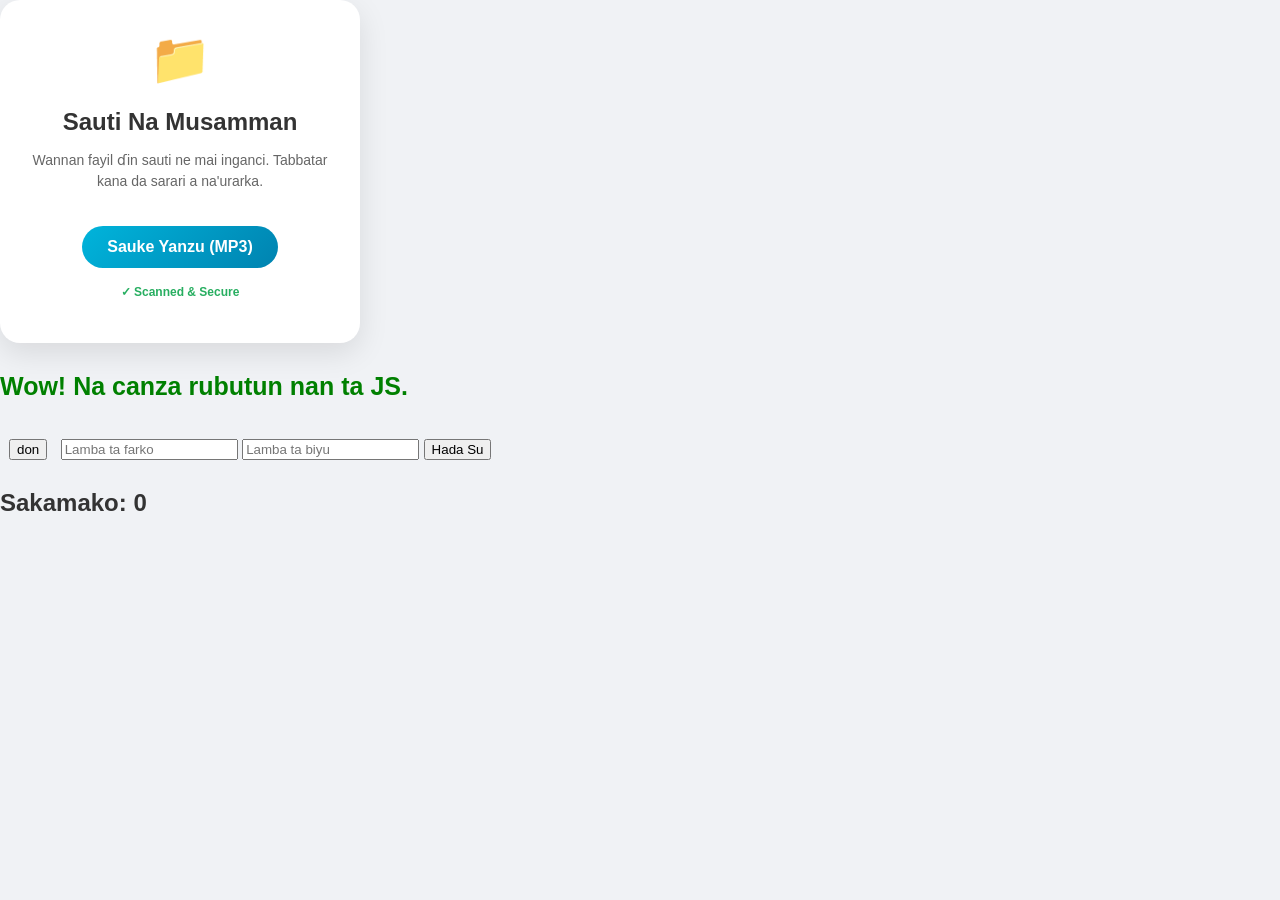
==== index.htm @ 46edda5e "feat: implement audio player functionality" ====
<!DOCTYPE html>
<html lang="en">

<head>
  <meta charset="UTF-8">
  <meta name="viewport" content="width=device-width, initial-scale=1.0">
  <title>masking</title>

  <style>

   

body {
    background-color: #f0f2f5;
    justify-content: center;
    align-items: center;
    height: 100vh;
    margin: 0;
    font-family: 'Segoe UI', Tahoma, Geneva, Verdana, sans-serif;
}

/* Akwatin Card din */
.card {
    background: white;
    padding: 30px;
    border-radius: 20px;
    box-shadow: 0 10px 30px rgba(0,0,0,0.1);
    text-align: center;
    width: 300px;
}

.icon {
    font-size: 50px;
    margin-bottom: 10px;
}

h2 {
    color: #333;
    margin-bottom: 10px;
}

p {
    color: #666;
    font-size: 14px;
    line-height: 1.5;
}

/* Button din Makurar Zamani */
.download-btn {
    background: linear-gradient(135deg, #00b4db, #0083b0);
    color: white;
    border: none;
    padding: 12px 25px;
    font-size: 16px;
    font-weight: bold;
    border-radius: 50px; /* Idan kasa 50% anan zai zama kwai */
    cursor: pointer;
    margin-top: 20px;
    transition: transform 0.2s, box-shadow 0.2s;
}

.download-btn:hover {
    transform: scale(1.05); /* Yana dan girma kadan */
    box-shadow: 0 5px 15px rgba(0, 180, 219, 0.4);
}

.security-note {
    margin-top: 15px;
    color: #27ae60;
    font-weight: bold;
    font-size: 12px;
}












  </style>
</head>

<body>
</div>


    <div class="card">
        <div class="icon">📁</div>
        <h2>Sauti Na Musamman</h2>
        <p>Wannan fayil ɗin sauti ne mai inganci. Tabbatar kana da sarari a na'urarka.</p>
        
        <a href="1-7maun.mp3" download class="download-link">
            <button class="download-btn">Sauke Yanzu (MP3)</button>
        </a>
        
        <p class="security-note">✓ Scanned & Secure</p>
    </div>



<p class="bayani">Ina koyon JS!</p>
<button id="button">Danna ni ka gani</button>

<input type="number" id="lamba1" placeholder="Lamba ta farko">
<input type="number" id="lamba2" placeholder="Lamba ta biyu">
<button id="hadi">Hada Su</button>
<h2 id="sakamako">Sakamako: 0</h2>

    
</body>
<script>
  let dalibai = 5;
  const shafi = "coding academy";

  // Dole ka sanya ( ) don ya yi aiki
  console.log(shafi); 
  console.log(dalibai);
  
  // Ko kuma ka hada su waje daya:
  console.log(shafi, dalibai);
  20 * 5 + 10

const profile = {
  suna: "dan-abbas",
  shekaru: "23",
  gari: "katsina",


};
console.table(profile)
 const text = document.querySelector(".bayani");
 const murnaButton = document.querySelector("#button");

 murnaButton.innerText = "don";
 murnaButton.style.margin = "9px";
  // 2. Canza rubutun kansa (The Magic)
  text.innerText = "Wow! Na canza rubutun nan ta JS.";
  
  // 3. Canza masa ado (CSS ta hanyar JS)
  text.style.color = "green";
  text.style.fontSize = "25px";
  text.style.fontWeight = "bold";
  

  // 4. Bari mu sanya shi ya canza kawai idan an danna Button
  murnaButton.onclick = function() {
      text.innerText = "Alhamdulillah! Komai yana tafiya dai-dai.";
      text.style.color = "blue";
      alert("Ka ga yadda JS take da dadi?");};

let score = 10;
score++,
score += 5;
console.log(`score dinmu yakasance: ${score}`);

const btn = document.querySelector("#hadi");

btn.onclick = function() {
    // Kama lambobin daga cikin input
    let n1 = document.querySelector("#lamba1").value;
    let n2 = document.querySelector("#lamba2").value;
    
    // JUYA SU SU ZAMA LAMBA (Dole ne wannan, domin asali a matsayin rubutu suke shigowa)
    let total = Number(n1) + Number(n2);
    
    // Nuna sakamakon a shafi
    document.querySelector("#sakamako").innerText = `Sakamako: ${total}`;
};


</script>


</html>
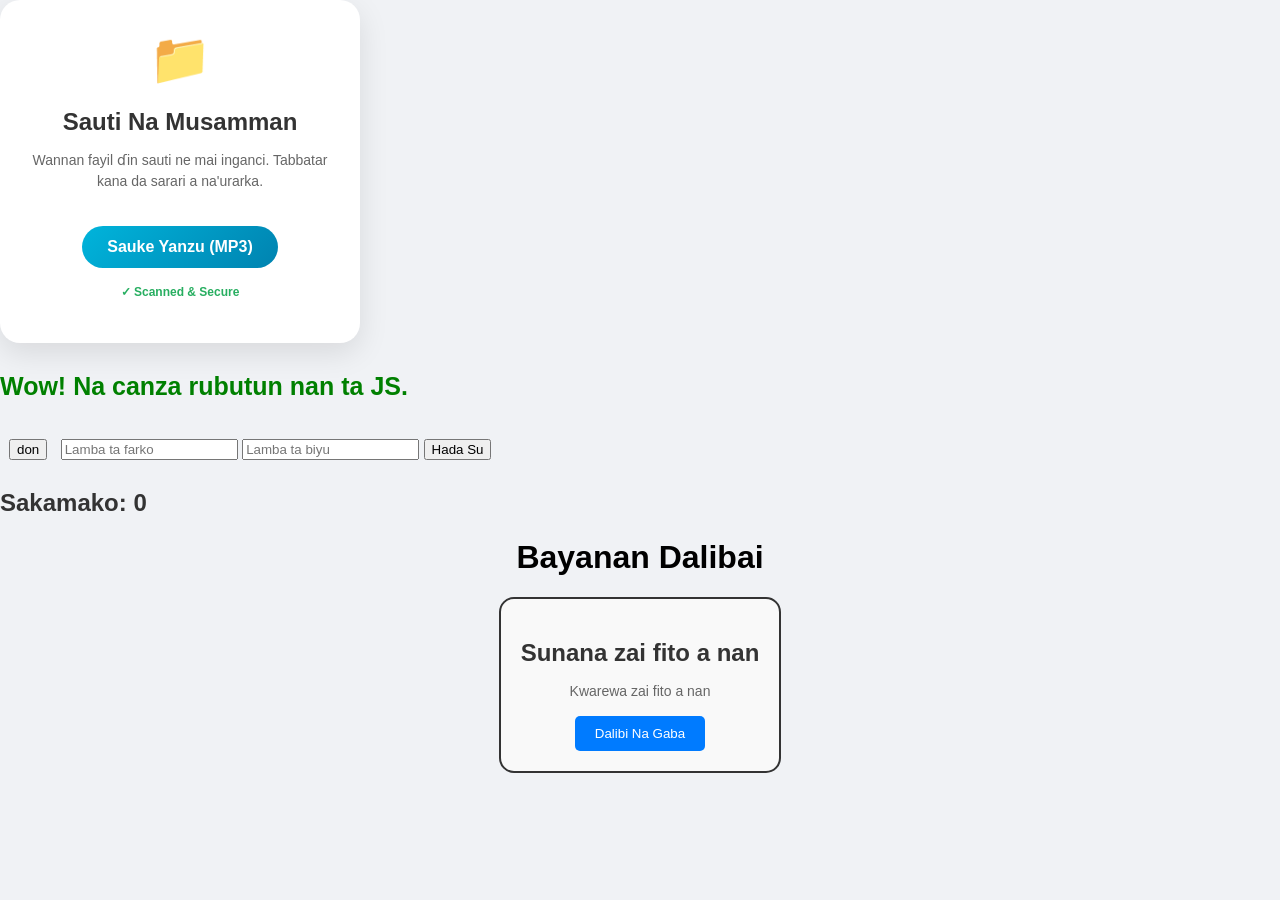
==== commit cf8631df: "feat: optimize audio format to AAC and update recitations" ====
--- a/index.htm
+++ b/index.htm
@@ -111,18 +111,26 @@
 <button id="hadi">Hada Su</button>
 <h2 id="sakamako">Sakamako: 0</h2>
 
-    
+    <div id="card-container" style="text-align: center; font-family: sans-serif;">
+    <h1>Bayanan Dalibai</h1>
+    <div id="student-card" style="border: 2px solid #333; padding: 20px; border-radius: 15px; background-color: #f9f9f9; display: inline-block;">
+        <h2 id="name">Sunana zai fito a nan</h2>
+        <p id="skill">Kwarewa zai fito a nan</p>
+        <button onclick="nextStudent()" style="padding: 10px 20px; background-color: #007bff; color: white; border: none; border-radius: 5px; cursor: pointer;">Dalibi Na Gaba</button>
+    </div>
+</div>
+
 </body>
 <script>
-  let dalibai = 5;
+  let dallibai = 5;
   const shafi = "coding academy";
 
   // Dole ka sanya ( ) don ya yi aiki
   console.log(shafi); 
-  console.log(dalibai);
+  console.log(dallibai);
   
   // Ko kuma ka hada su waje daya:
-  console.log(shafi, dalibai);
+  console.log(shafi, dallibai);
   20 * 5 + 10
 
 const profile = {
@@ -137,7 +145,7 @@
  const murnaButton = document.querySelector("#button");
 
  murnaButton.innerText = "don";
- murnaButton.style.margin = "9px";
+ murnaButton.style.margin = "9px",color = "red";
   // 2. Canza rubutun kansa (The Magic)
   text.innerText = "Wow! Na canza rubutun nan ta JS.";
   
@@ -173,6 +181,37 @@
 };
 
 
+for (let i = 15; i <= 30; i++) {
+    console.log(i + ". Sannu Gwani! 👋");
+}
+
+// 1. Array of Objects (Ma'ajiyar Bayananmu)
+const dalibai = [
+    { suna: "Abba Gwani", kwarewa: "JavaScript Expert" },
+    { suna: "Zainab Bello", kwarewa: "Web Designer" },
+    { suna: "Umar Faruk", kwarewa: "Mobile App Developer" }
+];
+
+let index = 0; // Wannan zai rika lissafin inda muke
+
+const nextStudent = () => {
+    // 2. Nemo wuraren da muke son canjawa a HTML (DOM Manipulation)
+    const nameLabel = document.getElementById("name");
+    const skillLabel = document.getElementById("skill");
+
+    // 3. Saka bayanan Object dinmu a cikin HTML
+    nameLabel.innerText = dalibai[index].suna;
+    skillLabel.innerText = "Kwararre a fannin: " + dalibai[index].kwarewa;
+
+    // 4. Hikimar Loop (Incrementing the index)
+    index++;
+
+    // Idan mun kai karshen jerin, mu dawo farko
+    if (index >= dalibai.length) {
+        index = 0;
+    }
+}
+
 </script>
 
 
